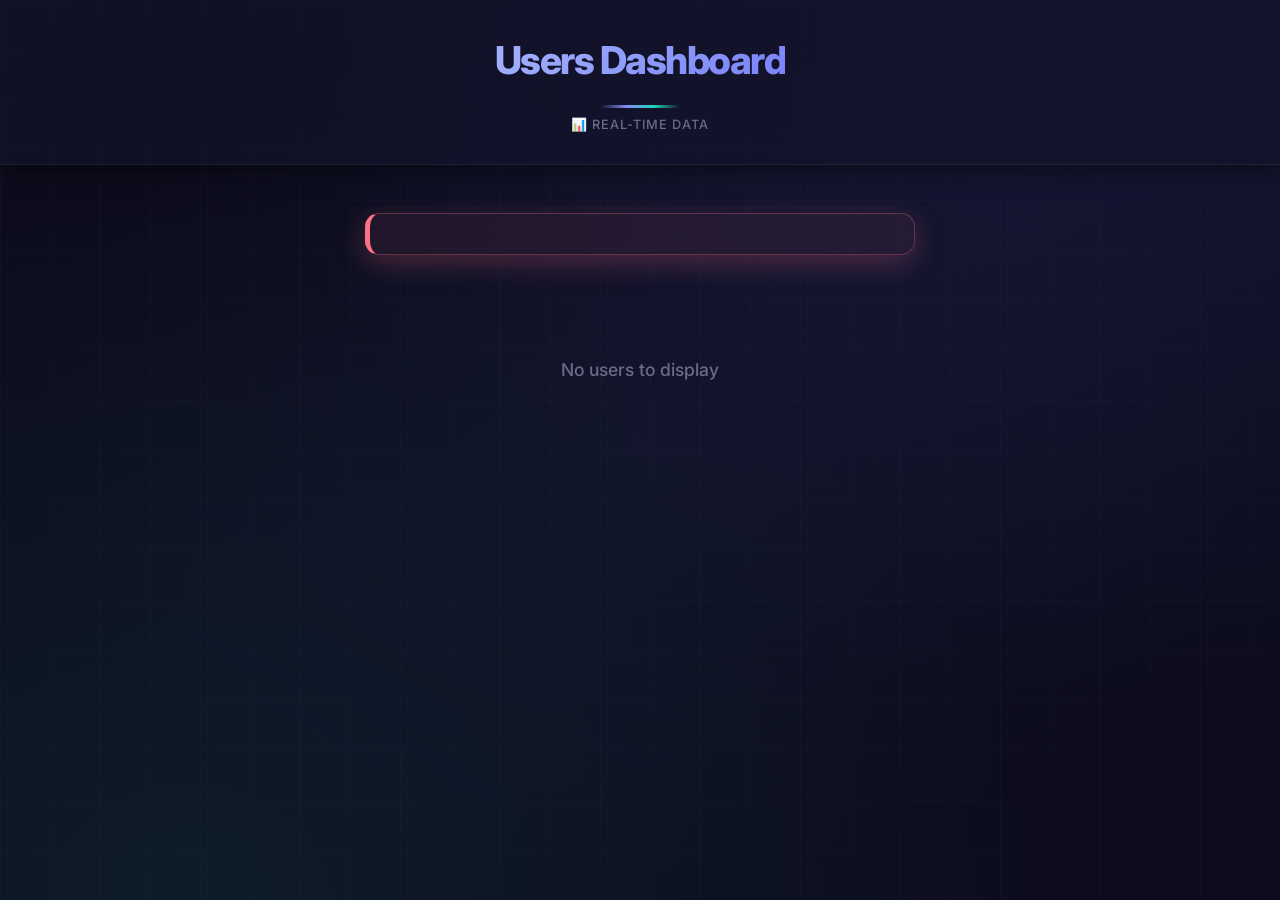
==== Wednesday/index3.html @ 05babebe "Three days tasks" ====
<!DOCTYPE html>
<html lang="en">
<head>
    <meta charset="UTF-8">
    <title>Dashboard</title>
    <link rel="stylesheet" href="styles3.css">
</head>

<body>
    <header>
        <h1>Users Dashboard</h1>
    </header>

    <div id="loader"></div>
    <div id="error"></div>
    <div id="users"></div>

    <script src="Day-13.js"></script>

</body>
</html>
---- Wednesday/styles3.css ----
/* ==========================================
   USERS DASHBOARD — Premium Dark Theme
   ========================================== */

/* --- Google Font Import --- */
@import url('https://fonts.googleapis.com/css2?family=Inter:opsz,wght@14..32,300;14..32,400;14..32,500;14..32,600;14..32,700;14..32,800;14..32,900&display=swap');

/* --- CSS Variables --- */
:root {
    --bg-primary: #0c0c1d;
    --bg-secondary: #13132b;
    --bg-card: #1a1a38;
    --bg-card-hover: #1f1f42;
    --border-subtle: rgba(255, 255, 255, 0.06);
    --border-card: rgba(255, 255, 255, 0.1);
    --border-hover: rgba(99, 102, 241, 0.5);
    --text-primary: #e8e9f3;
    --text-secondary: #9d9db5;
    --text-muted: #6b6b85;
    --accent-primary: #6366f1;
    --accent-secondary: #818cf8;
    --accent-tertiary: #a5b4fc;
    --accent-glow: rgba(99, 102, 241, 0.4);
    --success: #22d3bb;
    --success-glow: rgba(34, 211, 187, 0.3);
    --danger: #fb7185;
    --danger-glow: rgba(251, 113, 133, 0.25);
    --warning: #fbbf24;
    --radius-lg: 20px;
    --radius-md: 14px;
    --radius-sm: 10px;
    --shadow-card: 0 8px 32px rgba(0, 0, 0, 0.4);
    --shadow-card-hover: 0 20px 48px rgba(0, 0, 0, 0.55), 0 0 40px rgba(99, 102, 241, 0.15);
    --shadow-header: 0 4px 24px rgba(0, 0, 0, 0.5);
    --transition-smooth: 0.4s cubic-bezier(0.25, 0.46, 0.45, 0.94);
    --transition-bounce: 0.5s cubic-bezier(0.34, 1.56, 0.64, 1);
}

/* --- Reset & Base --- */
* {
    margin: 0;
    padding: 0;
    box-sizing: border-box;
}

body {
    font-family: 'Inter', system-ui, -apple-system, sans-serif;
    background: var(--bg-primary);
    background-image:
        /* Top-right accent */
        radial-gradient(ellipse at 85% 0%, rgba(99, 102, 241, 0.12) 0%, transparent 55%),
        /* Bottom-left accent */
        radial-gradient(ellipse at 15% 100%, rgba(34, 211, 187, 0.08) 0%, transparent 55%),
        /* Center subtle glow */
        radial-gradient(ellipse at 50% 50%, rgba(129, 140, 248, 0.04) 0%, transparent 70%),
        /* Subtle grid */
        linear-gradient(rgba(255, 255, 255, 0.015) 1px, transparent 1px),
        linear-gradient(90deg, rgba(255, 255, 255, 0.015) 1px, transparent 1px);
    background-size: 100% 100%, 100% 100%, 100% 100%, 50px 50px, 50px 50px;
    color: var(--text-primary);
    min-height: 100vh;
    padding: 0 24px 60px;
    line-height: 1.7;
    position: relative;
}

/* --- Header --- */
header {
    background: rgba(19, 19, 43, 0.7);
    backdrop-filter: blur(30px);
    -webkit-backdrop-filter: blur(30px);
    border-bottom: 1px solid var(--border-subtle);
    padding: 28px 32px;
    margin: 0 -24px 48px;
    text-align: center;
    box-shadow: var(--shadow-header);
    position: sticky;
    top: 0;
    z-index: 100;
    animation: headerSlideDown 0.7s ease-out;
}

@keyframes headerSlideDown {
    from {
        transform: translateY(-100%);
        opacity: 0;
    }
    to {
        transform: translateY(0);
        opacity: 1;
    }
}

header h1 {
    font-size: 2.4rem;
    font-weight: 800;
    letter-spacing: -0.04em;
    background: linear-gradient(
        135deg,
        #a5b4fc 0%,
        #818cf8 25%,
        #6366f1 50%,
        #22d3bb 75%,
        #a5b4fc 100%
    );
    background-size: 300% 300%;
    -webkit-background-clip: text;
    -webkit-text-fill-color: transparent;
    background-clip: text;
    animation: gradientShine 6s ease infinite;
    position: relative;
    display: inline-block;
}

@keyframes gradientShine {
    0%, 100% { background-position: 0% 50%; }
    25% { background-position: 100% 0%; }
    50% { background-position: 100% 100%; }
    75% { background-position: 0% 100%; }
}

/* Decorative line under header text */
header h1::after {
    content: '';
    display: block;
    width: 80px;
    height: 3px;
    margin: 12px auto 0;
    background: linear-gradient(90deg, transparent, var(--accent-secondary), var(--success), transparent);
    border-radius: 2px;
}

/* Header stats badge */
header::after {
    content: '📊 Real-Time Data';
    display: block;
    font-size: 0.8rem;
    color: var(--text-muted);
    font-weight: 500;
    letter-spacing: 0.08em;
    text-transform: uppercase;
    margin-top: 6px;
    -webkit-text-fill-color: var(--text-muted);
}

/* --- Loader --- */
#loader {
    display: none; /* controlled by JS */
    width: 70px;
    height: 70px;
    margin: 80px auto;
    position: relative;
}

/* Outer rotating ring */
#loader::before {
    content: '';
    position: absolute;
    inset: 0;
    border-radius: 50%;
    border: 3px solid rgba(99, 102, 241, 0.1);
    border-top-color: #6366f1;
    border-right-color: #818cf8;
    animation: spinClockwise 0.8s linear infinite;
}

/* Inner rotating ring */
#loader::after {
    content: '';
    position: absolute;
    inset: 12px;
    border-radius: 50%;
    border: 3px solid rgba(34, 211, 187, 0.1);
    border-bottom-color: #22d3bb;
    border-left-color: #5eead4;
    animation: spinCounterClockwise 1.1s linear infinite;
}

/* Center dot */
#loader {
    display: none;
}

#loader[style*="display: block"],
#loader[style*="display:block"] {
    display: block !important;
}

/* If loader is visible via inline style, show the rings */
body:has(#loader[style*="display: block"]) #loader::before,
body:has(#loader[style*="display:block"]) #loader::before,
#loader::before {
    content: '';
    position: absolute;
    inset: 0;
    border-radius: 50%;
    border: 3px solid rgba(99, 102, 241, 0.1);
    border-top-color: #6366f1;
    border-right-color: #818cf8;
    animation: spinClockwise 0.8s linear infinite;
}

@keyframes spinClockwise {
    to { transform: rotate(360deg); }
}

@keyframes spinCounterClockwise {
    to { transform: rotate(-360deg); }
}

/* Loading text */
#loader {
    text-align: center;
    color: transparent;
    font-size: 0.85rem;
    font-weight: 500;
    padding-top: 85px;
    letter-spacing: 0.05em;
}

#loader[style*="display: block"]::before,
#loader[style*="display:block"] {
    color: var(--accent-tertiary);
}

/* --- Error Message --- */
#error {
    text-align: center;
    max-width: 550px;
    margin: 30px auto;
    padding: 20px 28px;
    background: rgba(251, 113, 133, 0.08);
    border: 1.5px solid rgba(251, 113, 133, 0.3);
    border-left: 5px solid var(--danger);
    border-radius: var(--radius-md);
    color: #fda4af;
    font-weight: 600;
    font-size: 1rem;
    box-shadow: 0 8px 28px var(--danger-glow);
    animation: errorShake 0.6s ease-out;
    backdrop-filter: blur(10px);
    -webkit-backdrop-filter: blur(10px);
}

@keyframes errorShake {
    0% { transform: translateX(-15px); opacity: 0; }
    20% { transform: translateX(12px); }
    40% { transform: translateX(-8px); }
    60% { transform: translateX(5px); }
    80% { transform: translateX(-3px); }
    100% { transform: translateX(0); opacity: 1; }
}

/* --- Users Grid Container --- */
#users {
    display: grid;
    grid-template-columns: repeat(auto-fill, minmax(300px, 1fr));
    gap: 24px;
    max-width: 1300px;
    margin: 0 auto;
    padding: 10px;
}

/* --- Individual User Cards --- */
.card {
    background: var(--bg-card);
    border: 1.5px solid var(--border-card);
    border-radius: var(--radius-lg);
    padding: 28px 26px;
    transition: all var(--transition-smooth);
    box-shadow: var(--shadow-card);
    cursor: pointer;
    position: relative;
    overflow: hidden;
    animation: cardFadeIn 0.6s ease-out backwards;
    backdrop-filter: blur(10px);
    -webkit-backdrop-filter: blur(10px);
}

/* Staggered card entrance */
.card:nth-child(1)  { animation-delay: 0.05s; }
.card:nth-child(2)  { animation-delay: 0.10s; }
.card:nth-child(3)  { animation-delay: 0.15s; }
.card:nth-child(4)  { animation-delay: 0.20s; }
.card:nth-child(5)  { animation-delay: 0.25s; }
.card:nth-child(6)  { animation-delay: 0.30s; }
.card:nth-child(7)  { animation-delay: 0.35s; }
.card:nth-child(8)  { animation-delay: 0.40s; }
.card:nth-child(9)  { animation-delay: 0.45s; }
.card:nth-child(10) { animation-delay: 0.50s; }

@keyframes cardFadeIn {
    from {
        opacity: 0;
        transform: translateY(40px) scale(0.92);
    }
    to {
        opacity: 1;
        transform: translateY(0) scale(1);
    }
}

/* Shimmer line on top */
.card::before {
    content: '';
    position: absolute;
    top: 0;
    left: 50%;
    transform: translateX(-50%);
    width: 0;
    height: 2.5px;
    background: linear-gradient(90deg, transparent, var(--accent-secondary), var(--success), var(--accent-secondary), transparent);
    transition: width var(--transition-smooth);
    border-radius: 0 0 2px 2px;
}

/* Corner glow orb */
.card::after {
    content: '';
    position: absolute;
    top: -25px;
    right: -25px;
    width: 70px;
    height: 70px;
    background: radial-gradient(circle, rgba(99, 102, 241, 0.2) 0%, transparent 70%);
    border-radius: 50%;
    transition: all var(--transition-bounce);
    pointer-events: none;
}

/* Card hover effects */
.card:hover {
    border-color: var(--border-hover);
    box-shadow: var(--shadow-card-hover);
    transform: translateY(-8px);
    background: var(--bg-card-hover);
}

.card:hover::before {
    width: 80%;
}

.card:hover::after {
    width: 100px;
    height: 100px;
    top: -35px;
    right: -35px;
    background: radial-gradient(circle, rgba(99, 102, 241, 0.35) 0%, transparent 70%);
}

/* Active/Click effect */
.card:active {
    transform: scale(0.97);
    transition: transform 0.15s ease;
}

/* --- Card Content --- */
.card h3 {
    font-size: 1.3rem;
    font-weight: 700;
    color: #d4d0ff;
    margin-bottom: 18px;
    padding-bottom: 14px;
    border-bottom: 1px solid rgba(255, 255, 255, 0.07);
    letter-spacing: -0.02em;
    position: relative;
    z-index: 1;
    transition: color var(--transition-smooth);
}

/* Gradient first letter */
.card h3::first-letter {
    font-size: 1.7rem;
    font-weight: 900;
    background: linear-gradient(135deg, var(--accent-secondary), #22d3bb);
    -webkit-background-clip: text;
    -webkit-text-fill-color: transparent;
    background-clip: text;
}

.card:hover h3 {
    color: #e8e4ff;
}

/* Card paragraphs */
.card p {
    font-size: 0.93rem;
    color: var(--text-secondary);
    margin: 10px 0;
    padding: 10px 14px;
    background: rgba(255, 255, 255, 0.015);
    border-radius: var(--radius-sm);
    border-left: 3px solid transparent;
    transition: all var(--transition-smooth);
    position: relative;
    z-index: 1;
    display: flex;
    align-items: center;
    gap: 8px;
}

.card p:hover {
    background: rgba(99, 102, 241, 0.06);
    border-left-color: var(--accent-primary);
    color: #c5c5de;
    padding-left: 18px;
    transform: translateX(3px);
}

/* Strong tags as labels */
.card p strong {
    color: var(--accent-tertiary);
    font-weight: 600;
    min-width: 65px;
    display: inline-block;
    font-size: 0.78rem;
    text-transform: uppercase;
    letter-spacing: 0.06em;
}

/* --- Emoji Icons --- */
.card p:nth-of-type(1) strong::before { content: '✉️ '; }
.card p:nth-of-type(2) strong::before { content: '🏙️ '; }
.card p:nth-of-type(3) strong::before { content: '📱 '; }

/* --- Empty State --- */
#users:empty::after {
    content: 'No users to display';
    display: block;
    text-align: center;
    padding: 60px 20px;
    color: var(--text-muted);
    font-size: 1.1rem;
    font-weight: 500;
    grid-column: 1 / -1;
}

/* --- Responsive Design --- */
@media (max-width: 768px) {
    body {
        padding: 0 12px 40px;
    }

    header {
        padding: 20px 16px;
        margin: 0 -12px 32px;
    }

    header h1 {
        font-size: 1.7rem;
    }

    #users {
        grid-template-columns: 1fr;
        gap: 16px;
    }

    .card {
        padding: 22px 18px;
    }

    .card h3 {
        font-size: 1.15rem;
    }

    #error {
        margin: 20px 12px;
        padding: 16px 20px;
        font-size: 0.9rem;
    }
}

@media (min-width: 769px) and (max-width: 1100px) {
    #users {
        grid-template-columns: repeat(2, 1fr);
    }
}

@media (min-width: 1101px) {
    #users {
        grid-template-columns: repeat(3, 1fr);
    }
}

/* --- Custom Scrollbar --- */
::-webkit-scrollbar {
    width: 10px;
}

::-webkit-scrollbar-track {
    background: var(--bg-primary);
}

::-webkit-scrollbar-thumb {
    background: rgba(99, 102, 241, 0.25);
    border-radius: 6px;
    border: 2px solid var(--bg-primary);
}

::-webkit-scrollbar-thumb:hover {
    background: rgba(99, 102, 241, 0.5);
}

/* --- Text Selection --- */
::selection {
    background: rgba(99, 102, 241, 0.45);
    color: #ffffff;
}

/* --- Focus Visible --- */
:focus-visible {
    outline: 2px solid var(--accent-secondary);
    outline-offset: 3px;
    border-radius: 4px;
}

/* --- Print Styles --- */
@media print {
    body {
        background: #ffffff;
        color: #000000;
    }

    header {
        background: #f3f4f6;
        box-shadow: none;
        backdrop-filter: none;
    }

    header h1 {
        -webkit-text-fill-color: #6366f1;
        animation: none;
    }

    .card {
        background: #ffffff;
        border: 1px solid #d1d5db;
        box-shadow: none;
        break-inside: avoid;
        backdrop-filter: none;
    }

    .card h3,
    .card p,
    .card p strong {
        color: #1f2937;
        -webkit-text-fill-color: #1f2937;
    }
}
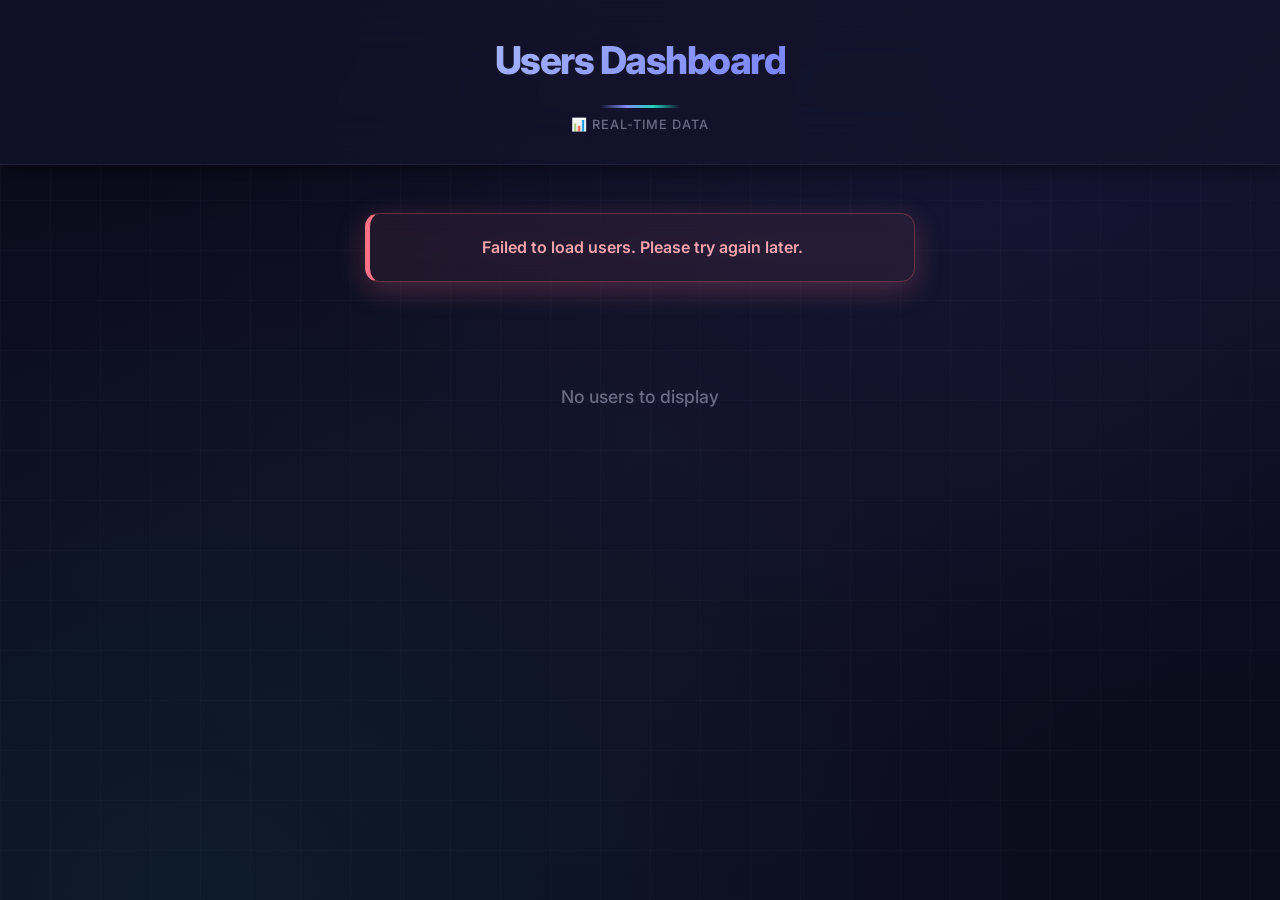
==== commit 3ec8b452: "Again" ====
--- a/Wednesday/index3.html
+++ b/Wednesday/index3.html
@@ -15,7 +15,7 @@
     <div id="error"></div>
     <div id="users"></div>
 
-    <script src="Day-13.js"></script>
+    <script src="script3.js"></script>
 
 </body>
 </html>
